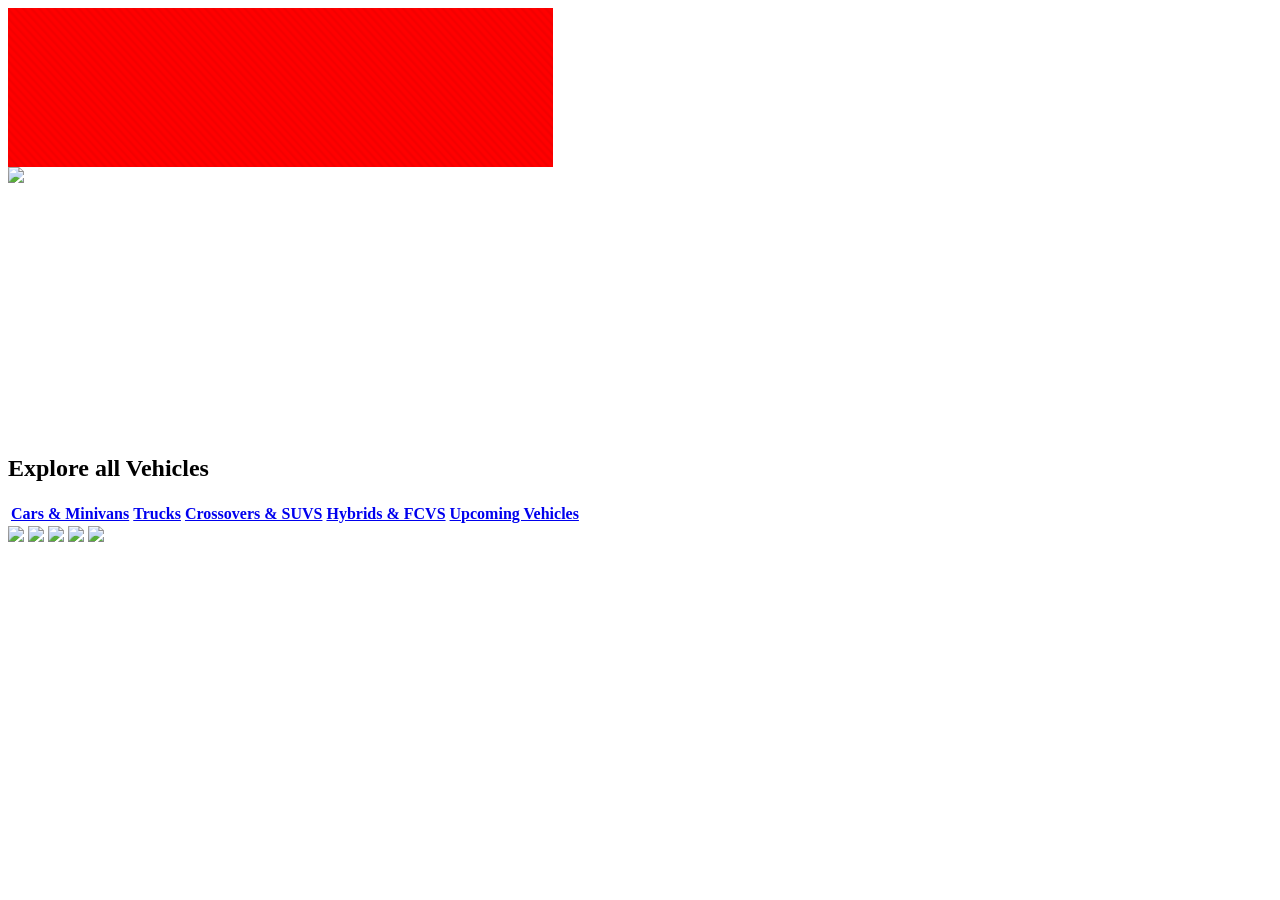
==== new.html @ 3959f972 "Create new.html" ====
<html>
<head>
<link rel="stylesheet" type="text/css" href="jocelyn.github.io\webdesign3\html and css\toyota1.css">
<img id="img1" src="\webdesign3\Images\red_banner_top.gif">
<br>
<img id="img2" src="jocelyn.github.io\webdesign3\Images\toyota-banner.png">
</head>
<body>

<br>
<br>
<br>
<br>
<br>
<br>
<br>
<br>
<br>
<br>
<br>
<br>
<br>
<br>
<br>



<h2><b> Explore all Vehicles </b></h2>

<table>
<tr><th> <a href="jocelyn.github.io\webdesign3\html and css\carsnminivan.html">Cars & Minivans</a></th>
<th><a href="jocelyn.github.io\webdesign3\html and css\trucks.html"> Trucks</a></th>
<th><a href="jocelyn.github.io\webdesign3\html and css\crossovernsuvs.html">Crossovers & SUVS</a></th>
<th><a href="jocelyn.github.io\webdesign3\html and css\hybridnfcv.html"> Hybrids & FCVS </a></th>
<th><a href="jocelyn.github.io\webdesign3\html and css\upcoming.html"> Upcoming Vehicles</a></th>
</tr>

</table>

<img class="images" src="jocelyn.github.io\webdesign3\Images\camry-front.jpg">
<img class="images" src="jocelyn.github.io\webdesign3\Images\tacoma-front.jpg">
<img class="images" src="jocelyn.github.io\webdesign3\Images\highlander-front.jpg">
<img class="images" src="jocelyn.github.io\webdesign3\Images\rav4hybrid-front.jpg">
<img class="images" src="jocelyn.github.io\webdesign3\images\priusc-front.jpg">

</body>



</html>
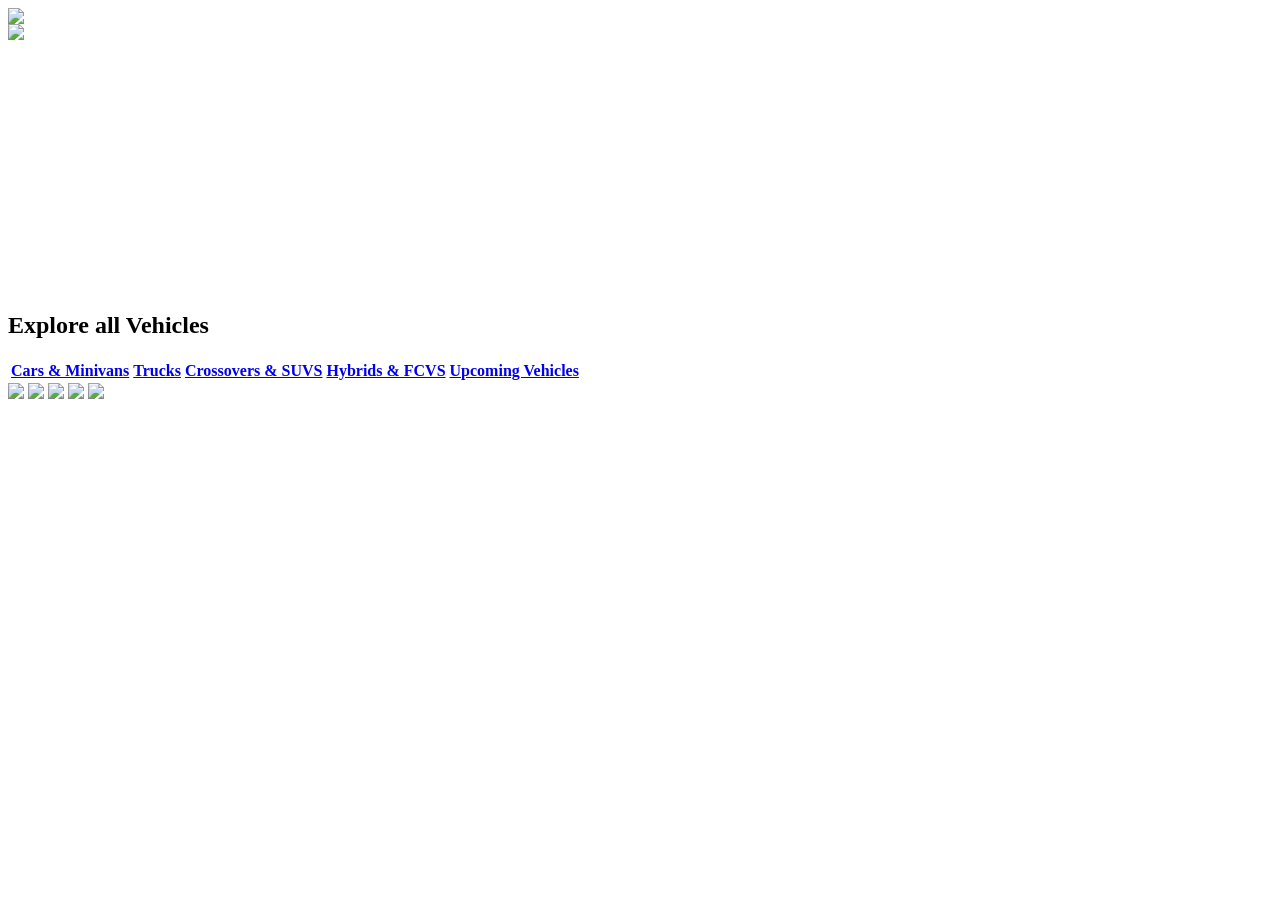
==== commit 1e358923: "Update new.html" ====
--- a/new.html
+++ b/new.html
@@ -1,9 +1,9 @@
 <html>
 <head>
-<link rel="stylesheet" type="text/css" href="jocelyn.github.io\webdesign3\html and css\toyota1.css">
-<img id="img1" src="\webdesign3\Images\red_banner_top.gif">
+<link rel="stylesheet" type="text/css" href="toyota1.css">
+<img id="img1" src="red_banner_top.gif">
 <br>
-<img id="img2" src="jocelyn.github.io\webdesign3\Images\toyota-banner.png">
+<img id="img2" src="toyota-banner.png">
 </head>
 <body>
 
@@ -28,20 +28,20 @@
 <h2><b> Explore all Vehicles </b></h2>
 
 <table>
-<tr><th> <a href="jocelyn.github.io\webdesign3\html and css\carsnminivan.html">Cars & Minivans</a></th>
-<th><a href="jocelyn.github.io\webdesign3\html and css\trucks.html"> Trucks</a></th>
-<th><a href="jocelyn.github.io\webdesign3\html and css\crossovernsuvs.html">Crossovers & SUVS</a></th>
-<th><a href="jocelyn.github.io\webdesign3\html and css\hybridnfcv.html"> Hybrids & FCVS </a></th>
-<th><a href="jocelyn.github.io\webdesign3\html and css\upcoming.html"> Upcoming Vehicles</a></th>
+<tr><th> <a href="carsnminivan.html">Cars & Minivans</a></th>
+<th><a href="trucks.html"> Trucks</a></th>
+<th><a href="crossovernsuvs.html">Crossovers & SUVS</a></th>
+<th><a href="hybridnfcv.html"> Hybrids & FCVS </a></th>
+<th><a href="upcoming.html"> Upcoming Vehicles</a></th>
 </tr>
 
 </table>
 
-<img class="images" src="jocelyn.github.io\webdesign3\Images\camry-front.jpg">
-<img class="images" src="jocelyn.github.io\webdesign3\Images\tacoma-front.jpg">
-<img class="images" src="jocelyn.github.io\webdesign3\Images\highlander-front.jpg">
-<img class="images" src="jocelyn.github.io\webdesign3\Images\rav4hybrid-front.jpg">
-<img class="images" src="jocelyn.github.io\webdesign3\images\priusc-front.jpg">
+<img class="images" src="camry-front.jpg">
+<img class="images" src="tacoma-front.jpg">
+<img class="images" src="highlander-front.jpg">
+<img class="images" src="rav4hybrid-front.jpg">
+<img class="images" src="priusc-front.jpg">
 
 </body>
 
